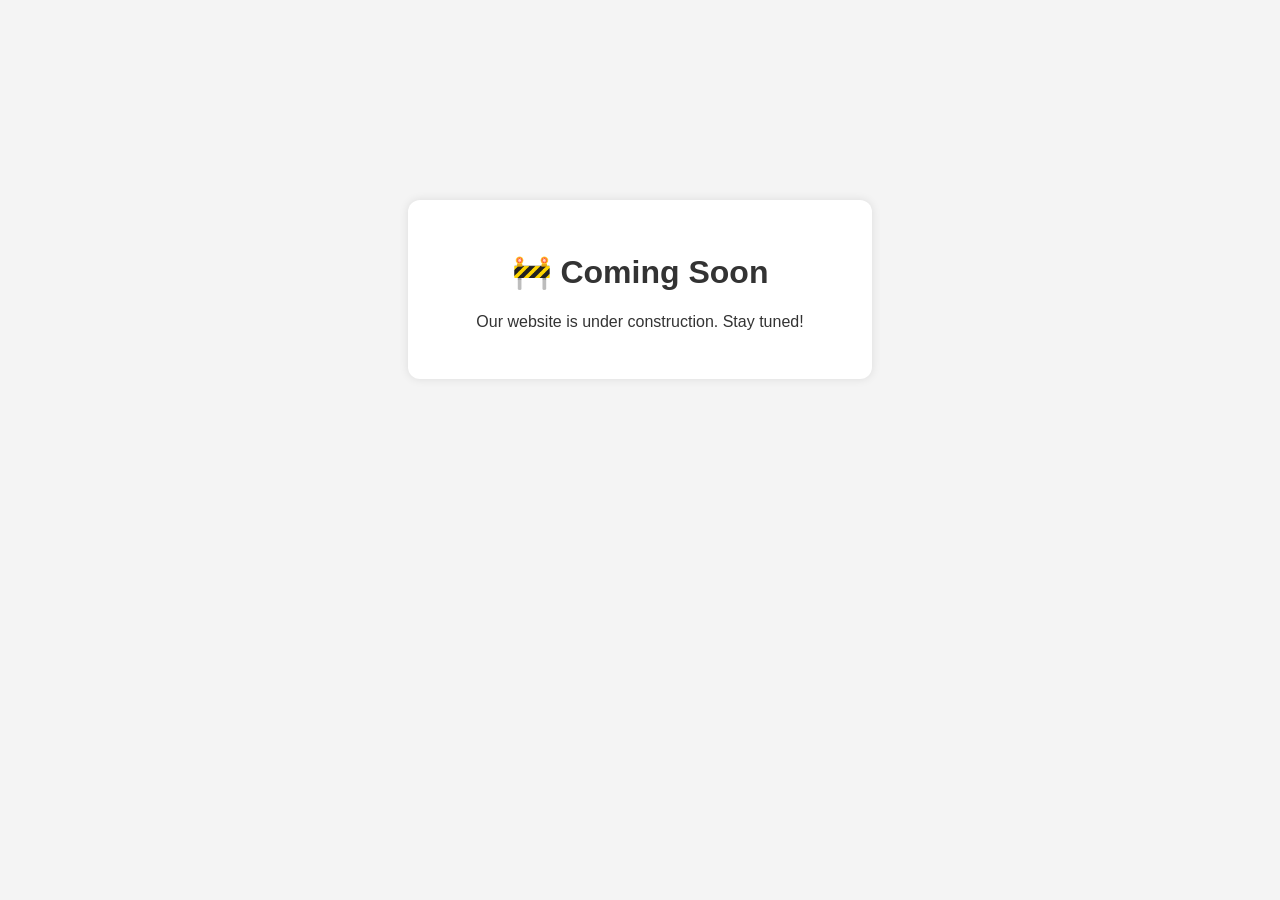
==== index.html @ f3a34b53 "Rename coming-soon.html to index.html" ====
<!DOCTYPE html>
<html lang="en">
<head>
  <meta charset="UTF-8" />
  <meta name="viewport" content="width=device-width, initial-scale=1.0"/>
  <title>Coming Soon</title>
  <link rel="stylesheet" href="coming-soon.css" />
</head>
<body>
  <div class="container">
    <h1>🚧 Coming Soon</h1>
    <p>Our website is under construction. Stay tuned!</p>
  </div>
</body>
</html>
---- coming-soon.css ----
body {
    background: #f4f4f4;
    font-family: Arial, sans-serif;
    text-align: center;
    padding-top: 15%;
    color: #333;
  }
  
  .container {
    background: white;
    padding: 2em;
    border-radius: 12px;
    width: 90%;
    max-width: 400px;
    margin: auto;
    box-shadow: 0 0 10px rgba(0,0,0,0.1);
  }
  
  .notify-form input {
    padding: 10px;
    width: 70%;
    border: 1px solid #ccc;
    border-radius: 4px;
  }
  
  .notify-form button {
    padding: 10px;
    border: none;
    background-color: #0c2340;
    color: white;
    border-radius: 4px;
    margin-left: 8px;
    cursor: pointer;
  }
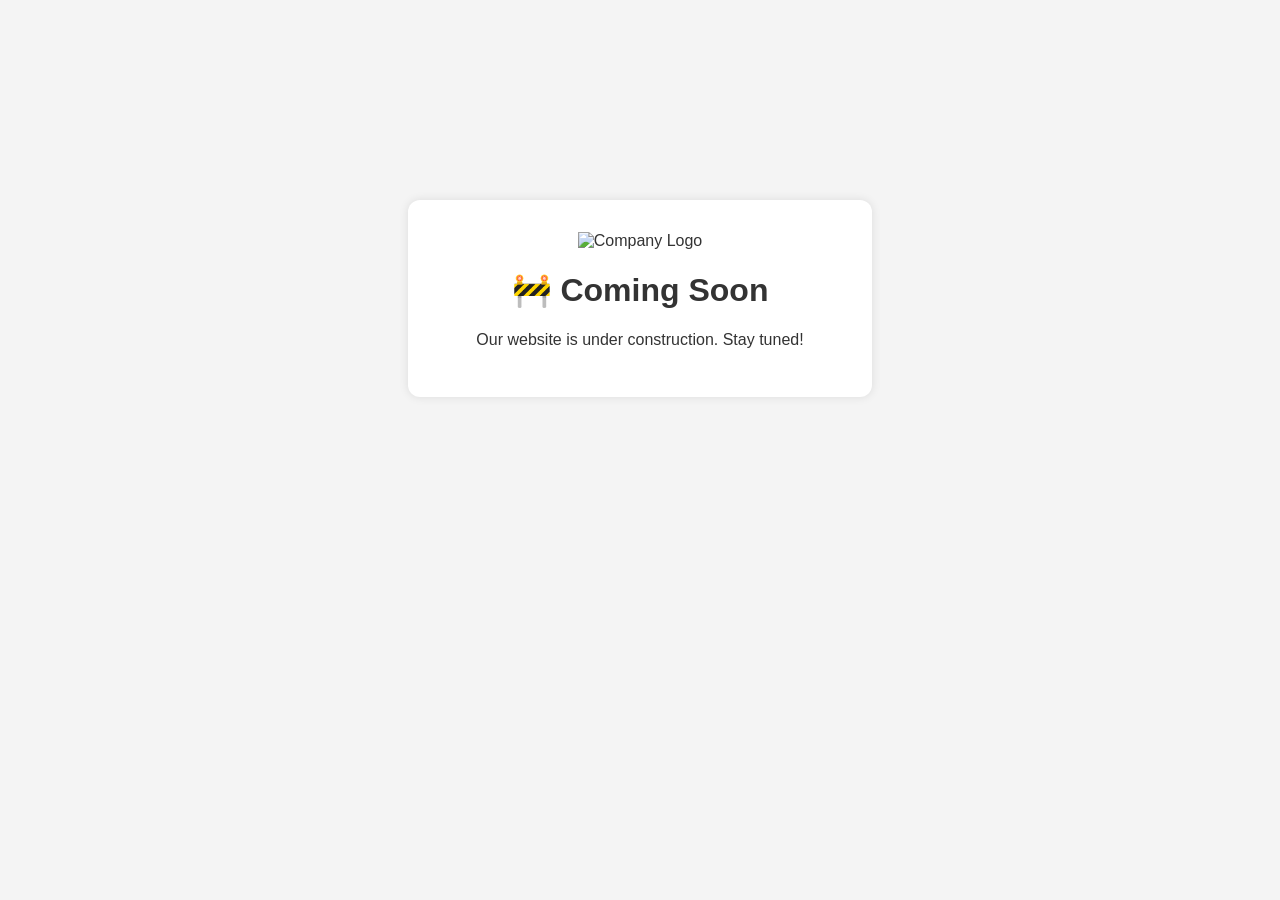
==== commit ff5fd96b: "Update index.html" ====
--- a/index.html
+++ b/index.html
@@ -8,6 +8,8 @@
 </head>
 <body>
   <div class="container">
+      <!-- Company Logo -->
+    <img src="assets/images/logo.png" alt="Company Logo" class="logo" />
     <h1>🚧 Coming Soon</h1>
     <p>Our website is under construction. Stay tuned!</p>
   </div>
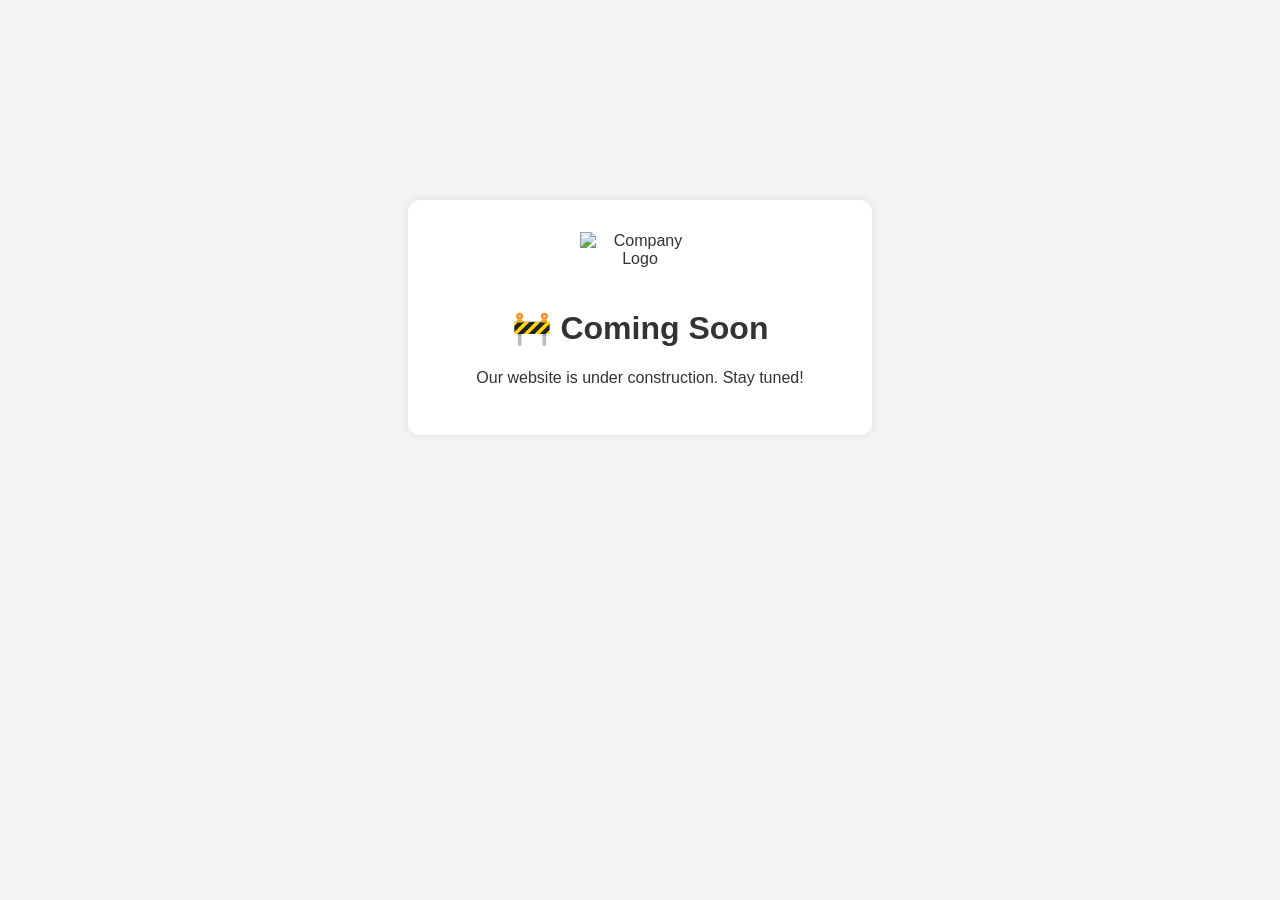
==== commit 4dfa38ed: "Update index.html" ====
--- a/index.html
+++ b/index.html
@@ -9,7 +9,7 @@
 <body>
   <div class="container">
       <!-- Company Logo -->
-    <img src="assets/images/logo.png" alt="Company Logo" class="logo" />
+    <img src="logo.png" alt="Company Logo" class="logo" />
     <h1>🚧 Coming Soon</h1>
     <p>Our website is under construction. Stay tuned!</p>
   </div>
--- a/coming-soon.css
+++ b/coming-soon.css
@@ -32,4 +32,8 @@
     margin-left: 8px;
     cursor: pointer;
   }
-  +.logo {
+  max-width: 120px;
+  margin-bottom: 20px;
+}
+  
